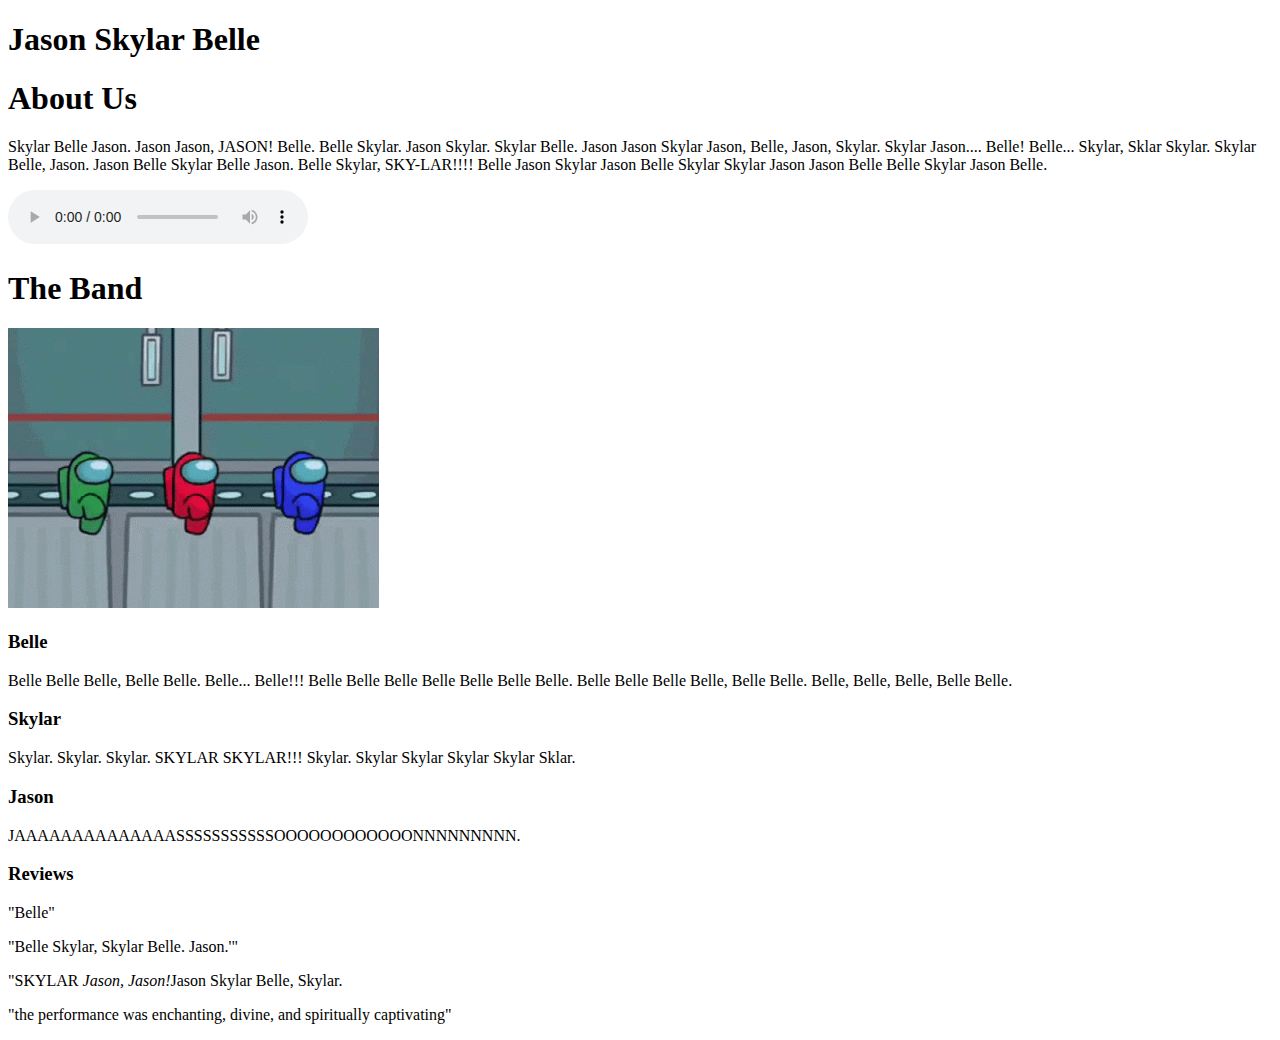
==== index.html @ 929b6a5f "amogus" ====
<!DOCTYPE html>
<html>
<head>
  <title>Band Website</title>
  <link rel="stylesheet" type="text/css" href="style.css">
</head>
  <header>
      <h1> Jason Skylar Belle </h1>
  </header>
<meta charset="utf-8">
<body>
  <h1>About Us</h1>
  <p> Skylar Belle Jason. Jason Jason, JASON! Belle. Belle Skylar. Jason Skylar. Skylar Belle. Jason Jason Skylar Jason, Belle, Jason, Skylar. Skylar Jason.... Belle! Belle... 
    Skylar, Sklar Skylar. Skylar Belle, Jason. Jason Belle Skylar Belle Jason. Belle Skylar, SKY-LAR!!!! Belle Jason Skylar Jason Belle Skylar Skylar Jason Jason Belle Belle Skylar Jason Belle.</b>
  </p>
  <p>
  <audio src="Wonderwall.mp3" controls>
  </p>
<h1>The Band</h1>
<img src="amogus.gif" alt="The Band">
<h3>Belle</h3>
<p>Belle Belle Belle, Belle Belle. Belle... Belle!!! Belle Belle Belle Belle Belle Belle Belle. Belle Belle Belle Belle, Belle Belle. Belle, Belle, Belle, Belle Belle. 
</p>
    <h3>Skylar</h3>
    <p>Skylar. Skylar. Skylar. SKYLAR SKYLAR!!! Skylar. Skylar Skylar Skylar Skylar Sklar. </p>

    <h3>Jason</h3>
      <p> JAAAAAAAAAAAAAASSSSSSSSSSSOOOOOOOOOOOONNNNNNNNN.
    </p>

      <h3>Reviews</h3>
      <p>"Belle"</p>
      <p>"Belle Skylar, Skylar Belle. Jason.'"</p>
      <p>"SKYLAR <i>Jason, Jason!</i>Jason Skylar
          Belle, Skylar.</p>
      <p>"the performance was enchanting, divine, and spiritually captivating"</p>

</body>
</html>
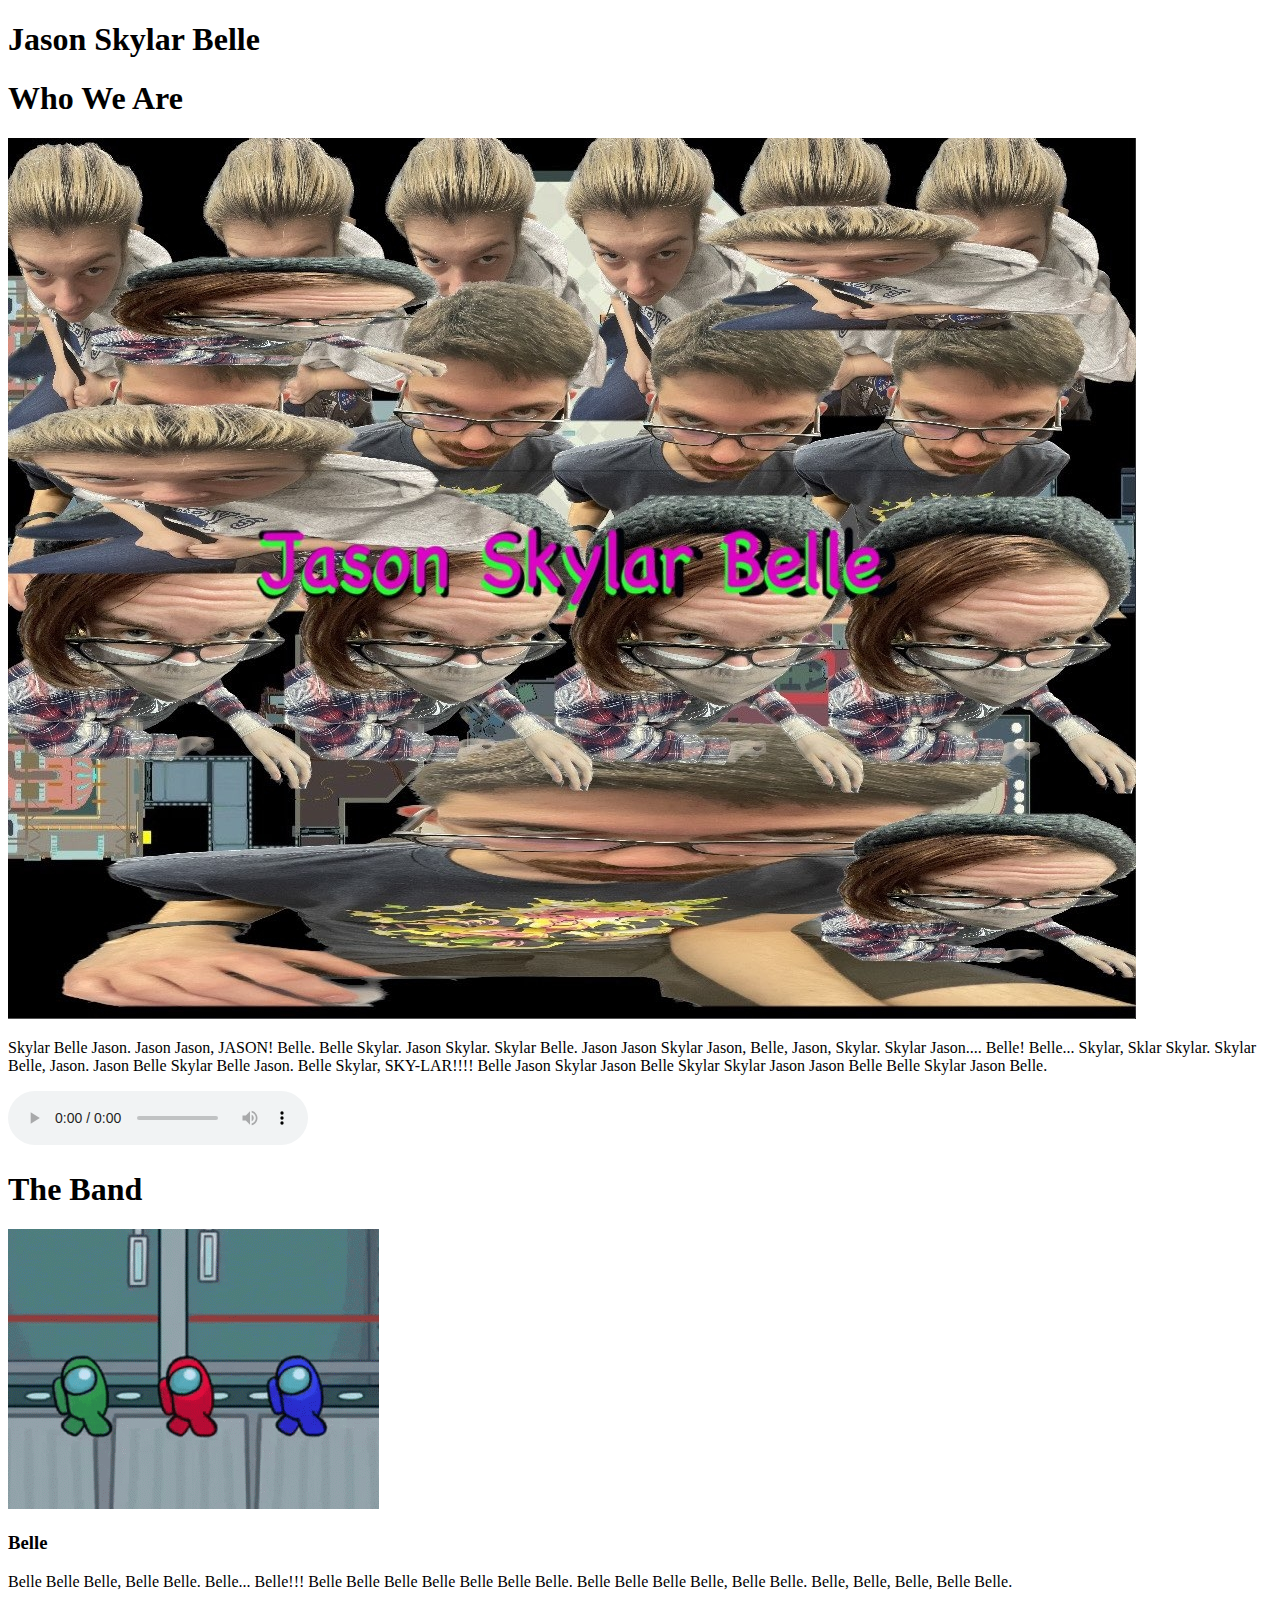
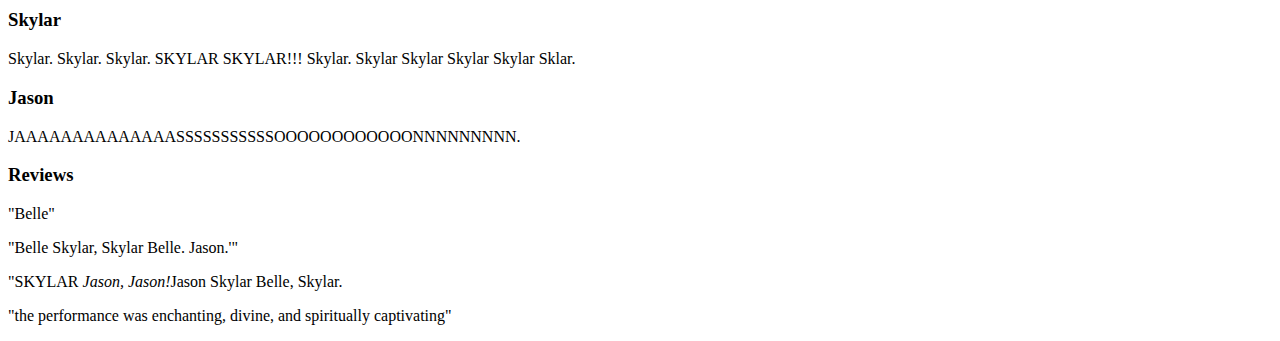
==== commit 1a3ca60c: "jason skylar belle" ====
--- a/index.html
+++ b/index.html
@@ -9,7 +9,8 @@
   </header>
 <meta charset="utf-8">
 <body>
-  <h1>About Us</h1>
+  <h1>Who We Are</h1>
+  <img src="Jason Skylar Belle.jpg" alt="JSB">
   <p> Skylar Belle Jason. Jason Jason, JASON! Belle. Belle Skylar. Jason Skylar. Skylar Belle. Jason Jason Skylar Jason, Belle, Jason, Skylar. Skylar Jason.... Belle! Belle... 
     Skylar, Sklar Skylar. Skylar Belle, Jason. Jason Belle Skylar Belle Jason. Belle Skylar, SKY-LAR!!!! Belle Jason Skylar Jason Belle Skylar Skylar Jason Jason Belle Belle Skylar Jason Belle.</b>
   </p>
@@ -17,7 +18,7 @@
   <audio src="Wonderwall.mp3" controls>
   </p>
 <h1>The Band</h1>
-<img src="amogus.gif" alt="The Band">
+<img src="amogus.gif" alt="amogus">
 <h3>Belle</h3>
 <p>Belle Belle Belle, Belle Belle. Belle... Belle!!! Belle Belle Belle Belle Belle Belle Belle. Belle Belle Belle Belle, Belle Belle. Belle, Belle, Belle, Belle Belle. 
 </p>
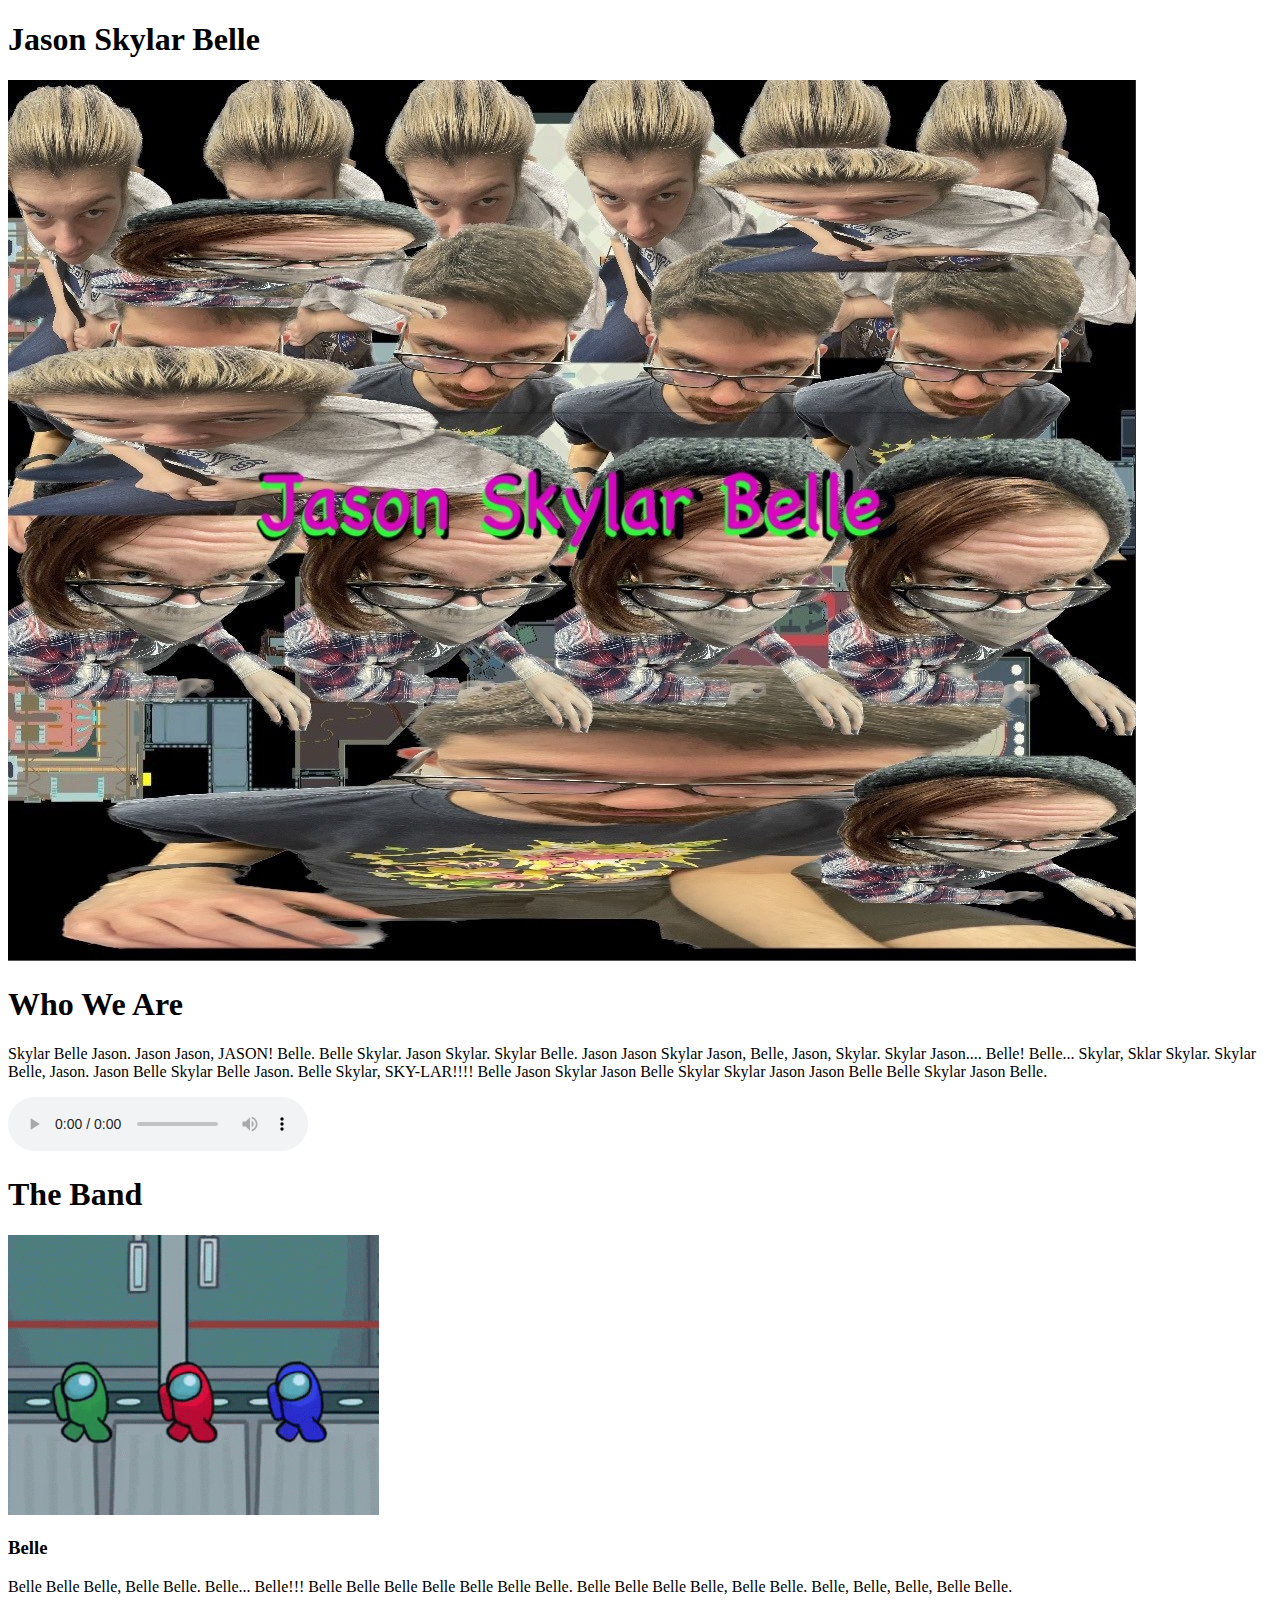
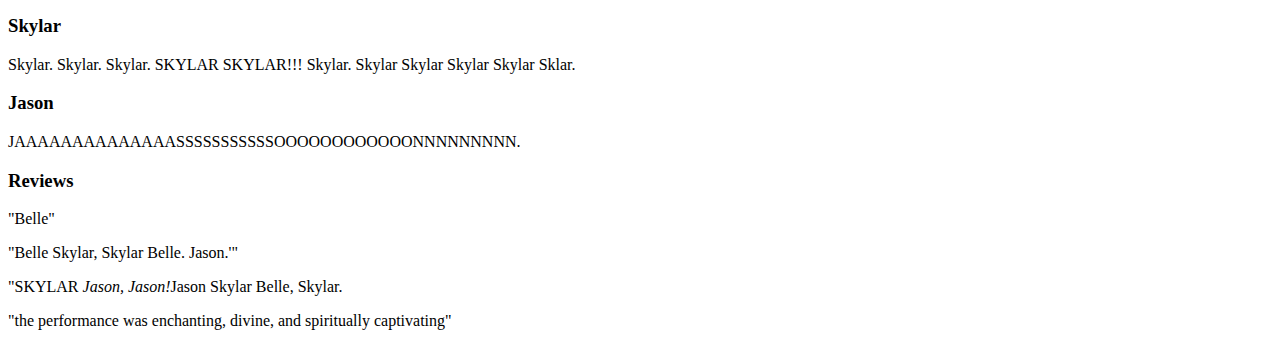
==== commit eb8625bc: "updated JSB" ====
--- a/index.html
+++ b/index.html
@@ -9,8 +9,8 @@
   </header>
 <meta charset="utf-8">
 <body>
+  <img src="Jason Skylar Belle.jpg" alt="JSB">
   <h1>Who We Are</h1>
-  <img src="Jason Skylar Belle.jpg" alt="JSB">
   <p> Skylar Belle Jason. Jason Jason, JASON! Belle. Belle Skylar. Jason Skylar. Skylar Belle. Jason Jason Skylar Jason, Belle, Jason, Skylar. Skylar Jason.... Belle! Belle... 
     Skylar, Sklar Skylar. Skylar Belle, Jason. Jason Belle Skylar Belle Jason. Belle Skylar, SKY-LAR!!!! Belle Jason Skylar Jason Belle Skylar Skylar Jason Jason Belle Belle Skylar Jason Belle.</b>
   </p>
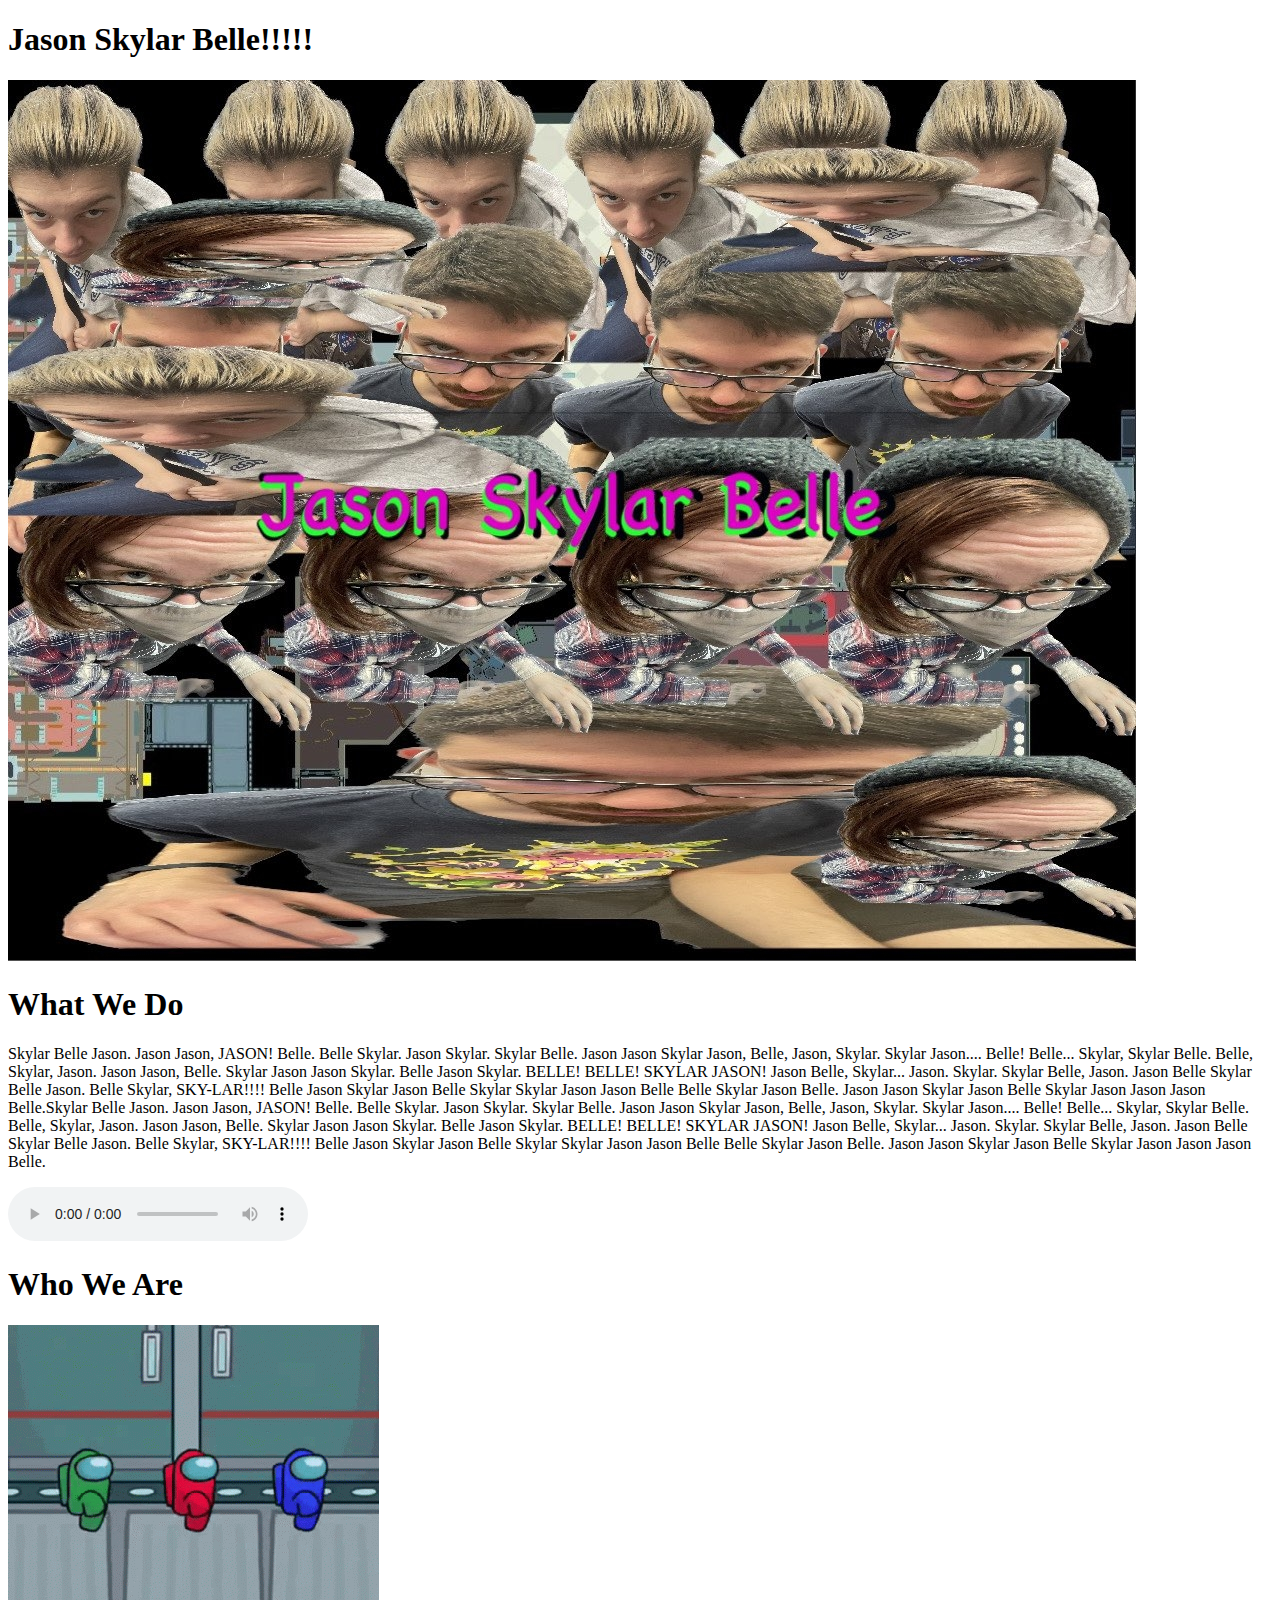
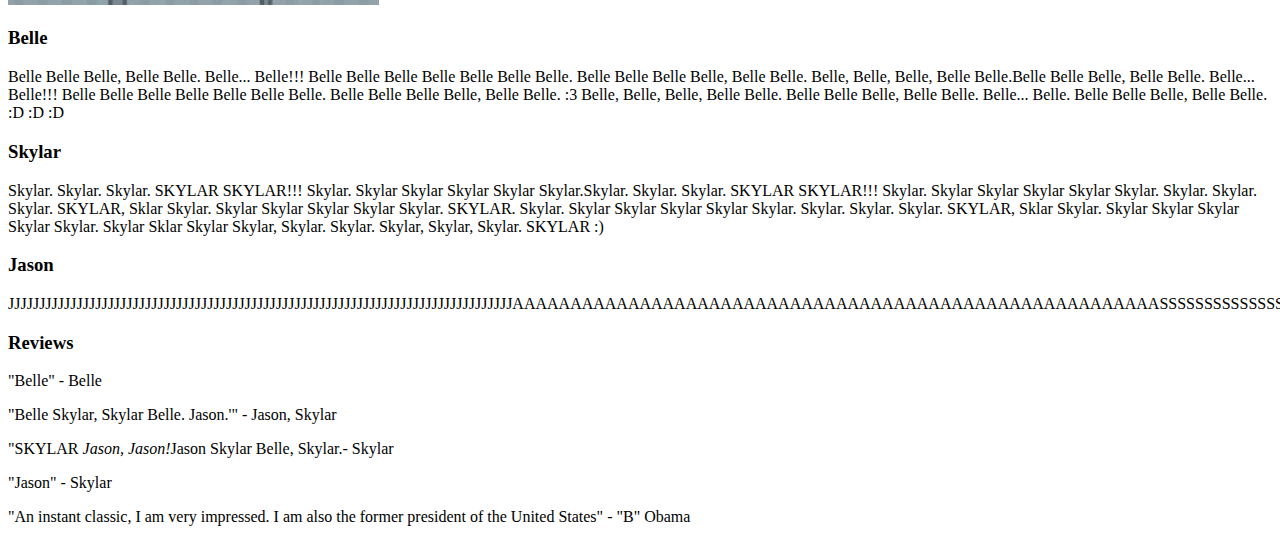
==== commit 498eb794: "belle" ====
--- a/index.html
+++ b/index.html
@@ -1,40 +1,62 @@
 <!DOCTYPE html>
 <html>
 <head>
-  <title>Band Website</title>
+  <title>JASONSKYLARBELLE</title>
   <link rel="stylesheet" type="text/css" href="style.css">
 </head>
   <header>
-      <h1> Jason Skylar Belle </h1>
+      <h1> Jason Skylar Belle!!!!! </h1>
   </header>
 <meta charset="utf-8">
 <body>
   <img src="Jason Skylar Belle.jpg" alt="JSB">
-  <h1>Who We Are</h1>
-  <p> Skylar Belle Jason. Jason Jason, JASON! Belle. Belle Skylar. Jason Skylar. Skylar Belle. Jason Jason Skylar Jason, Belle, Jason, Skylar. Skylar Jason.... Belle! Belle... 
-    Skylar, Sklar Skylar. Skylar Belle, Jason. Jason Belle Skylar Belle Jason. Belle Skylar, SKY-LAR!!!! Belle Jason Skylar Jason Belle Skylar Skylar Jason Jason Belle Belle Skylar Jason Belle.</b>
+  <h1>What We Do</h1>
+  <p> Skylar Belle Jason. Jason Jason, JASON! Belle. Belle Skylar. Jason Skylar. Skylar Belle. 
+        Jason Jason Skylar Jason, Belle, Jason, Skylar. Skylar Jason.... Belle! Belle... 
+        Skylar, Skylar Belle. Belle, Skylar, Jason. Jason Jason, Belle. Skylar Jason Jason Skylar. 
+        Belle Jason Skylar. BELLE! BELLE! SKYLAR JASON! Jason Belle, Skylar... Jason. Skylar. 
+        Skylar Belle, Jason. Jason Belle Skylar Belle Jason. Belle Skylar, SKY-LAR!!!! 
+    Belle Jason Skylar Jason Belle Skylar Skylar Jason Jason Belle Belle Skylar Jason Belle.
+    Jason Jason Skylar Jason Belle Skylar Jason Jason Jason Belle.Skylar Belle Jason. 
+    Jason Jason, JASON! Belle. Belle Skylar. Jason Skylar. Skylar Belle. 
+    Jason Jason Skylar Jason, Belle, Jason, Skylar. Skylar Jason.... Belle! Belle... 
+    Skylar, Skylar Belle. Belle, Skylar, Jason. Jason Jason, Belle. Skylar Jason Jason Skylar. 
+    Belle Jason Skylar. BELLE! BELLE! SKYLAR JASON! Jason Belle, Skylar... Jason. Skylar. 
+    Skylar Belle, Jason. Jason Belle Skylar Belle Jason. Belle Skylar, SKY-LAR!!!! 
+    Belle Jason Skylar Jason Belle Skylar Skylar Jason Jason Belle Belle Skylar Jason Belle.
+    Jason Jason Skylar Jason Belle Skylar Jason Jason Jason Belle.
+  </b>
   </p>
   <p>
   <audio src="Wonderwall.mp3" controls>
   </p>
-<h1>The Band</h1>
+<h1>Who We Are</h1>
 <img src="amogus.gif" alt="amogus">
 <h3>Belle</h3>
-<p>Belle Belle Belle, Belle Belle. Belle... Belle!!! Belle Belle Belle Belle Belle Belle Belle. Belle Belle Belle Belle, Belle Belle. Belle, Belle, Belle, Belle Belle. 
-</p>
+<p>Belle Belle Belle, Belle Belle. Belle... Belle!!! Belle Belle Belle Belle Belle Belle Belle. Belle Belle Belle Belle, Belle Belle. 
+  Belle, Belle, Belle, Belle Belle.Belle Belle Belle, Belle Belle. Belle... Belle!!! 
+  Belle Belle Belle Belle Belle Belle Belle. Belle Belle Belle Belle, Belle Belle. :3
+  Belle, Belle, Belle, Belle Belle. Belle Belle Belle, Belle Belle. Belle... Belle. Belle Belle Belle, Belle Belle. :D :D :D
+</p> 
+
     <h3>Skylar</h3>
-    <p>Skylar. Skylar. Skylar. SKYLAR SKYLAR!!! Skylar. Skylar Skylar Skylar Skylar Sklar. </p>
+    <p>Skylar. Skylar. Skylar. SKYLAR SKYLAR!!! Skylar. Skylar Skylar Skylar Skylar Skylar.Skylar. 
+      Skylar. Skylar. SKYLAR SKYLAR!!! Skylar. Skylar Skylar Skylar Skylar Skylar. 
+Skylar. Skylar. Skylar. SKYLAR, Sklar Skylar. Skylar Skylar Skylar Skylar Skylar. SKYLAR. Skylar. Skylar Skylar Skylar Skylar Skylar. 
+Skylar. Skylar. Skylar. SKYLAR, Sklar Skylar. Skylar Skylar Skylar Skylar Skylar.
+      Skylar Sklar Skylar Skylar, Skylar. Skylar. Skylar, Skylar, Skylar. SKYLAR :)</p>
 
     <h3>Jason</h3>
-      <p> JAAAAAAAAAAAAAASSSSSSSSSSSOOOOOOOOOOOONNNNNNNNN.
+      <p> [base64].
     </p>
 
       <h3>Reviews</h3>
-      <p>"Belle"</p>
-      <p>"Belle Skylar, Skylar Belle. Jason.'"</p>
+      <p>"Belle" - Belle </p>
+      <p>"Belle Skylar, Skylar Belle. Jason.'" - Jason, Skylar </p>
       <p>"SKYLAR <i>Jason, Jason!</i>Jason Skylar
-          Belle, Skylar.</p>
-      <p>"the performance was enchanting, divine, and spiritually captivating"</p>
+          Belle, Skylar.- Skylar</p>
+       <p>"Jason" - Skylar </p>
+      <p>"An instant classic, I am very impressed. I am also the former president of the United States" - "B" Obama </p>
 
 </body>
 </html>
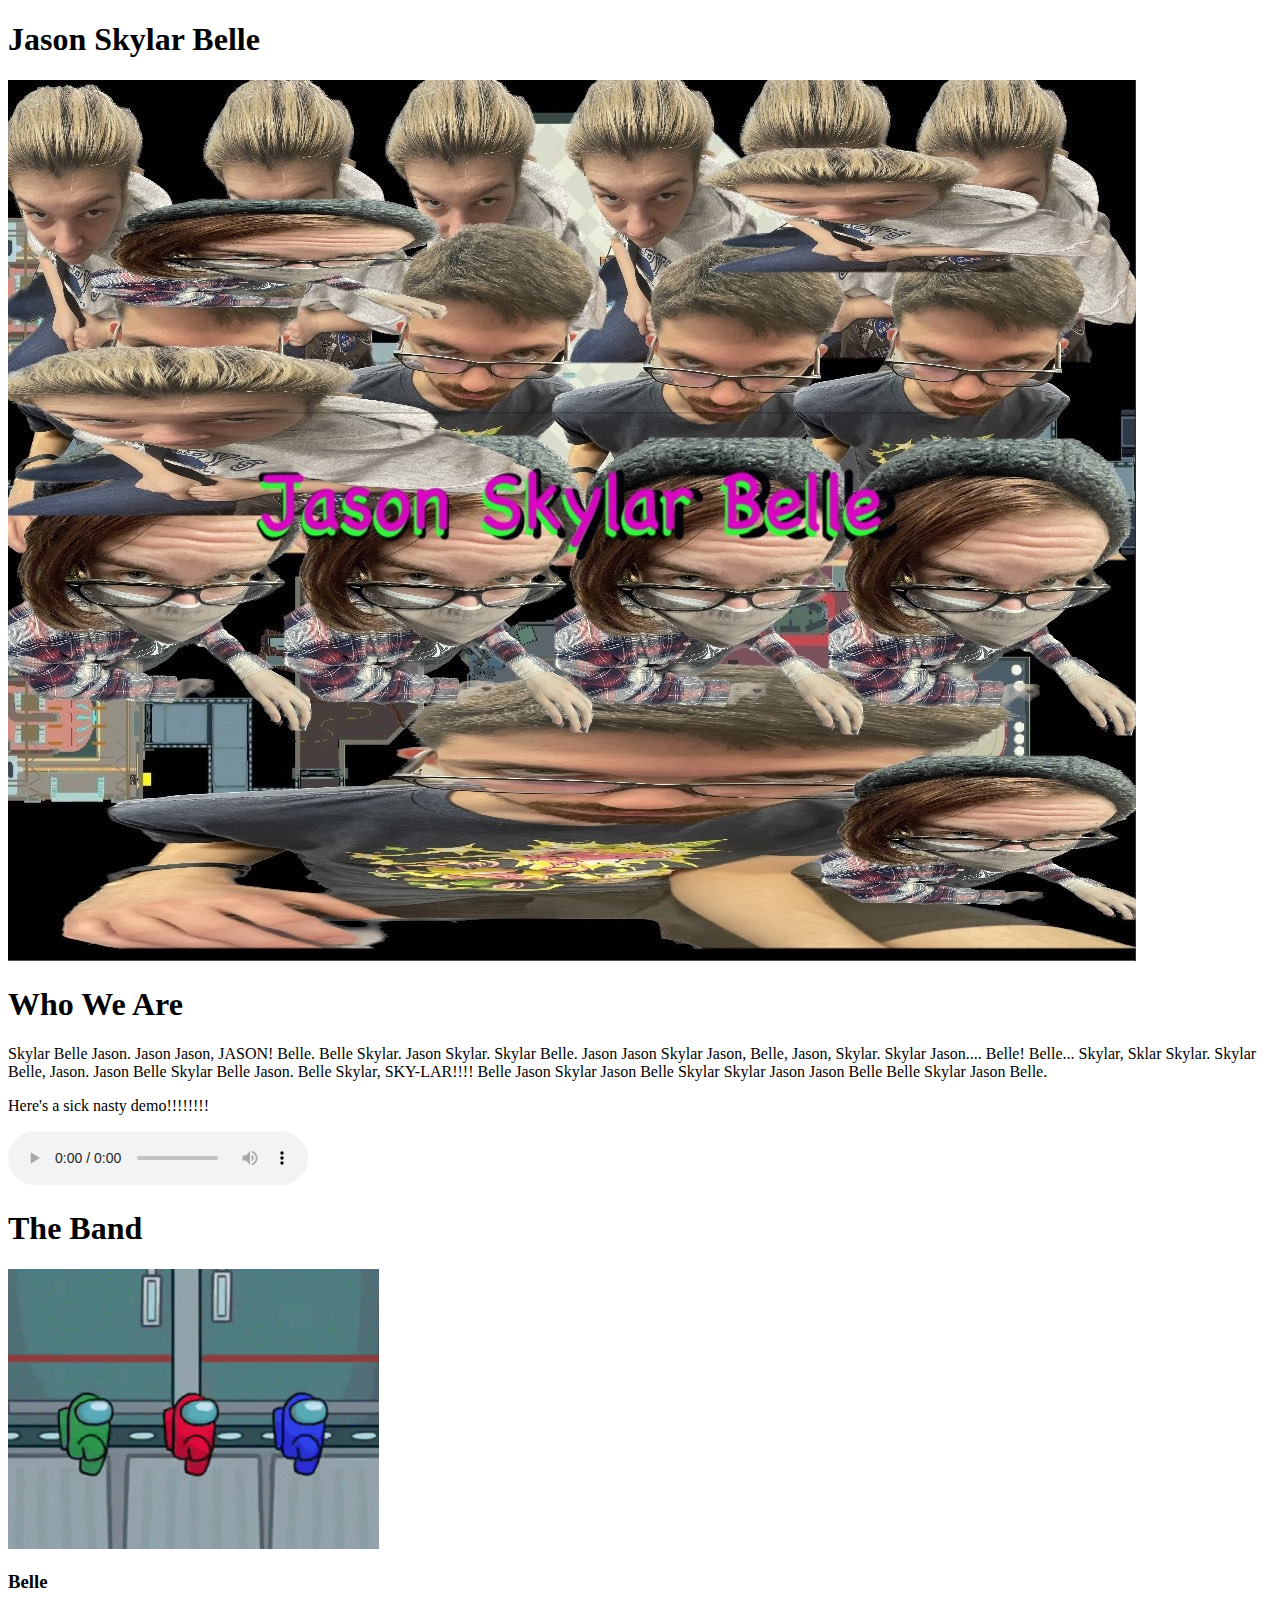
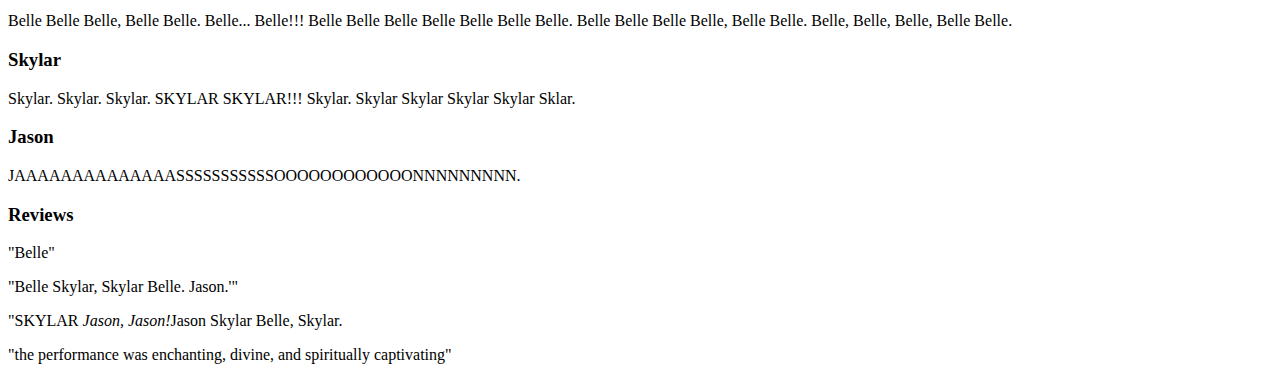
==== commit e6ebed85: "implemented the among us rickroll" ====
--- a/index.html
+++ b/index.html
@@ -1,62 +1,42 @@
 <!DOCTYPE html>
 <html>
 <head>
-  <title>JASONSKYLARBELLE</title>
+  <title>Band Website</title>
   <link rel="stylesheet" type="text/css" href="style.css">
 </head>
   <header>
-      <h1> Jason Skylar Belle!!!!! </h1>
+      <h1> Jason Skylar Belle </h1>
   </header>
 <meta charset="utf-8">
 <body>
   <img src="Jason Skylar Belle.jpg" alt="JSB">
-  <h1>What We Do</h1>
-  <p> Skylar Belle Jason. Jason Jason, JASON! Belle. Belle Skylar. Jason Skylar. Skylar Belle. 
-        Jason Jason Skylar Jason, Belle, Jason, Skylar. Skylar Jason.... Belle! Belle... 
-        Skylar, Skylar Belle. Belle, Skylar, Jason. Jason Jason, Belle. Skylar Jason Jason Skylar. 
-        Belle Jason Skylar. BELLE! BELLE! SKYLAR JASON! Jason Belle, Skylar... Jason. Skylar. 
-        Skylar Belle, Jason. Jason Belle Skylar Belle Jason. Belle Skylar, SKY-LAR!!!! 
-    Belle Jason Skylar Jason Belle Skylar Skylar Jason Jason Belle Belle Skylar Jason Belle.
-    Jason Jason Skylar Jason Belle Skylar Jason Jason Jason Belle.Skylar Belle Jason. 
-    Jason Jason, JASON! Belle. Belle Skylar. Jason Skylar. Skylar Belle. 
-    Jason Jason Skylar Jason, Belle, Jason, Skylar. Skylar Jason.... Belle! Belle... 
-    Skylar, Skylar Belle. Belle, Skylar, Jason. Jason Jason, Belle. Skylar Jason Jason Skylar. 
-    Belle Jason Skylar. BELLE! BELLE! SKYLAR JASON! Jason Belle, Skylar... Jason. Skylar. 
-    Skylar Belle, Jason. Jason Belle Skylar Belle Jason. Belle Skylar, SKY-LAR!!!! 
-    Belle Jason Skylar Jason Belle Skylar Skylar Jason Jason Belle Belle Skylar Jason Belle.
-    Jason Jason Skylar Jason Belle Skylar Jason Jason Jason Belle.
-  </b>
+  <h1>Who We Are</h1>
+  <p> Skylar Belle Jason. Jason Jason, JASON! Belle. Belle Skylar. Jason Skylar. Skylar Belle. Jason Jason Skylar Jason, Belle, Jason, Skylar. Skylar Jason.... Belle! Belle... 
+    Skylar, Sklar Skylar. Skylar Belle, Jason. Jason Belle Skylar Belle Jason. Belle Skylar, SKY-LAR!!!! Belle Jason Skylar Jason Belle Skylar Skylar Jason Jason Belle Belle Skylar Jason Belle.</b>
+  </p>
+  <p> Here's a sick nasty demo!!!!!!!!
   </p>
   <p>
-  <audio src="Wonderwall.mp3" controls>
+  <audio src="never gonna give you up but it's among us.wav" controls>
   </p>
-<h1>Who We Are</h1>
+<h1>The Band</h1>
 <img src="amogus.gif" alt="amogus">
 <h3>Belle</h3>
-<p>Belle Belle Belle, Belle Belle. Belle... Belle!!! Belle Belle Belle Belle Belle Belle Belle. Belle Belle Belle Belle, Belle Belle. 
-  Belle, Belle, Belle, Belle Belle.Belle Belle Belle, Belle Belle. Belle... Belle!!! 
-  Belle Belle Belle Belle Belle Belle Belle. Belle Belle Belle Belle, Belle Belle. :3
-  Belle, Belle, Belle, Belle Belle. Belle Belle Belle, Belle Belle. Belle... Belle. Belle Belle Belle, Belle Belle. :D :D :D
-</p> 
-
+<p>Belle Belle Belle, Belle Belle. Belle... Belle!!! Belle Belle Belle Belle Belle Belle Belle. Belle Belle Belle Belle, Belle Belle. Belle, Belle, Belle, Belle Belle. 
+</p>
     <h3>Skylar</h3>
-    <p>Skylar. Skylar. Skylar. SKYLAR SKYLAR!!! Skylar. Skylar Skylar Skylar Skylar Skylar.Skylar. 
-      Skylar. Skylar. SKYLAR SKYLAR!!! Skylar. Skylar Skylar Skylar Skylar Skylar. 
-Skylar. Skylar. Skylar. SKYLAR, Sklar Skylar. Skylar Skylar Skylar Skylar Skylar. SKYLAR. Skylar. Skylar Skylar Skylar Skylar Skylar. 
-Skylar. Skylar. Skylar. SKYLAR, Sklar Skylar. Skylar Skylar Skylar Skylar Skylar.
-      Skylar Sklar Skylar Skylar, Skylar. Skylar. Skylar, Skylar, Skylar. SKYLAR :)</p>
+    <p>Skylar. Skylar. Skylar. SKYLAR SKYLAR!!! Skylar. Skylar Skylar Skylar Skylar Sklar. </p>
 
     <h3>Jason</h3>
-      <p> [base64].
+      <p> JAAAAAAAAAAAAAASSSSSSSSSSSOOOOOOOOOOOONNNNNNNNN.
     </p>
 
       <h3>Reviews</h3>
-      <p>"Belle" - Belle </p>
-      <p>"Belle Skylar, Skylar Belle. Jason.'" - Jason, Skylar </p>
+      <p>"Belle"</p>
+      <p>"Belle Skylar, Skylar Belle. Jason.'"</p>
       <p>"SKYLAR <i>Jason, Jason!</i>Jason Skylar
-          Belle, Skylar.- Skylar</p>
-       <p>"Jason" - Skylar </p>
-      <p>"An instant classic, I am very impressed. I am also the former president of the United States" - "B" Obama </p>
+          Belle, Skylar.</p>
+      <p>"the performance was enchanting, divine, and spiritually captivating"</p>
 
 </body>
 </html>
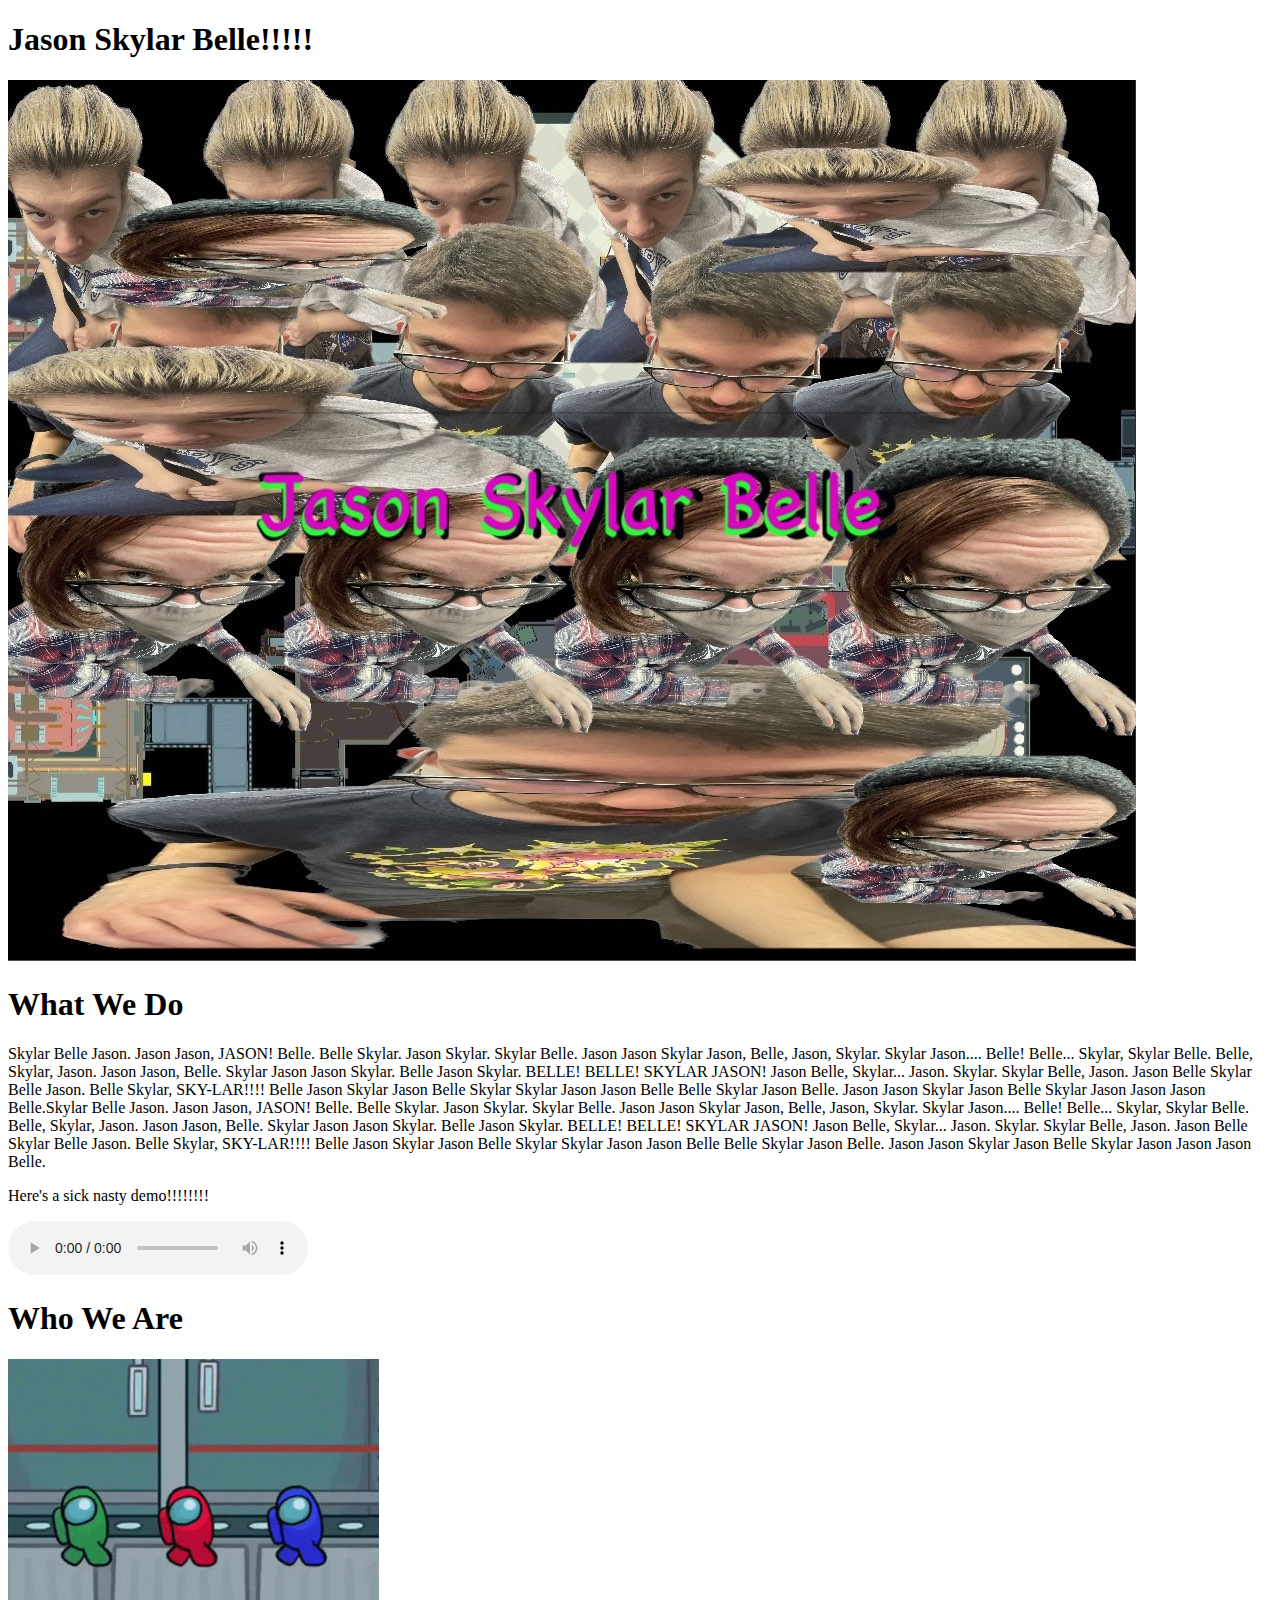
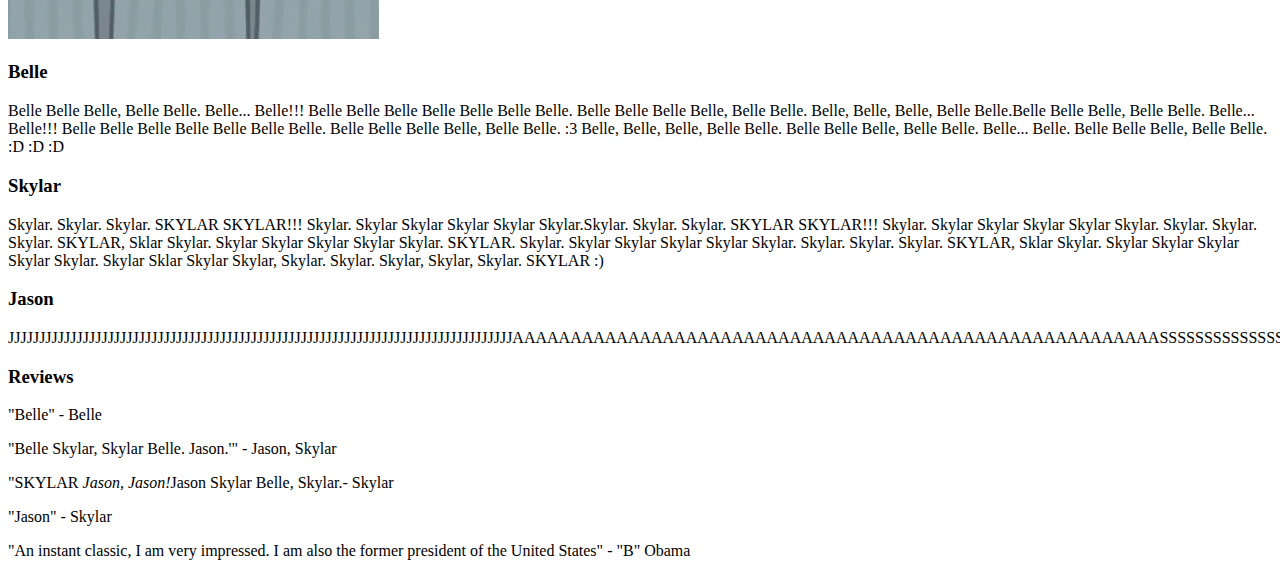
==== commit 6e8b60ef: "Merge pull request #3 from bellacaprino/audio-implementation" ====
--- a/index.html
+++ b/index.html
@@ -1,42 +1,64 @@
 <!DOCTYPE html>
 <html>
 <head>
-  <title>Band Website</title>
+  <title>JASONSKYLARBELLE</title>
   <link rel="stylesheet" type="text/css" href="style.css">
 </head>
   <header>
-      <h1> Jason Skylar Belle </h1>
+      <h1> Jason Skylar Belle!!!!! </h1>
   </header>
 <meta charset="utf-8">
 <body>
   <img src="Jason Skylar Belle.jpg" alt="JSB">
-  <h1>Who We Are</h1>
-  <p> Skylar Belle Jason. Jason Jason, JASON! Belle. Belle Skylar. Jason Skylar. Skylar Belle. Jason Jason Skylar Jason, Belle, Jason, Skylar. Skylar Jason.... Belle! Belle... 
-    Skylar, Sklar Skylar. Skylar Belle, Jason. Jason Belle Skylar Belle Jason. Belle Skylar, SKY-LAR!!!! Belle Jason Skylar Jason Belle Skylar Skylar Jason Jason Belle Belle Skylar Jason Belle.</b>
+  <h1>What We Do</h1>
+  <p> Skylar Belle Jason. Jason Jason, JASON! Belle. Belle Skylar. Jason Skylar. Skylar Belle. 
+        Jason Jason Skylar Jason, Belle, Jason, Skylar. Skylar Jason.... Belle! Belle... 
+        Skylar, Skylar Belle. Belle, Skylar, Jason. Jason Jason, Belle. Skylar Jason Jason Skylar. 
+        Belle Jason Skylar. BELLE! BELLE! SKYLAR JASON! Jason Belle, Skylar... Jason. Skylar. 
+        Skylar Belle, Jason. Jason Belle Skylar Belle Jason. Belle Skylar, SKY-LAR!!!! 
+    Belle Jason Skylar Jason Belle Skylar Skylar Jason Jason Belle Belle Skylar Jason Belle.
+    Jason Jason Skylar Jason Belle Skylar Jason Jason Jason Belle.Skylar Belle Jason. 
+    Jason Jason, JASON! Belle. Belle Skylar. Jason Skylar. Skylar Belle. 
+    Jason Jason Skylar Jason, Belle, Jason, Skylar. Skylar Jason.... Belle! Belle... 
+    Skylar, Skylar Belle. Belle, Skylar, Jason. Jason Jason, Belle. Skylar Jason Jason Skylar. 
+    Belle Jason Skylar. BELLE! BELLE! SKYLAR JASON! Jason Belle, Skylar... Jason. Skylar. 
+    Skylar Belle, Jason. Jason Belle Skylar Belle Jason. Belle Skylar, SKY-LAR!!!! 
+    Belle Jason Skylar Jason Belle Skylar Skylar Jason Jason Belle Belle Skylar Jason Belle.
+    Jason Jason Skylar Jason Belle Skylar Jason Jason Jason Belle.
+  </b>
   </p>
   <p> Here's a sick nasty demo!!!!!!!!
   </p>
   <p>
   <audio src="never gonna give you up but it's among us.wav" controls>
   </p>
-<h1>The Band</h1>
+<h1>Who We Are</h1>
 <img src="amogus.gif" alt="amogus">
 <h3>Belle</h3>
-<p>Belle Belle Belle, Belle Belle. Belle... Belle!!! Belle Belle Belle Belle Belle Belle Belle. Belle Belle Belle Belle, Belle Belle. Belle, Belle, Belle, Belle Belle. 
-</p>
+<p>Belle Belle Belle, Belle Belle. Belle... Belle!!! Belle Belle Belle Belle Belle Belle Belle. Belle Belle Belle Belle, Belle Belle. 
+  Belle, Belle, Belle, Belle Belle.Belle Belle Belle, Belle Belle. Belle... Belle!!! 
+  Belle Belle Belle Belle Belle Belle Belle. Belle Belle Belle Belle, Belle Belle. :3
+  Belle, Belle, Belle, Belle Belle. Belle Belle Belle, Belle Belle. Belle... Belle. Belle Belle Belle, Belle Belle. :D :D :D
+</p> 
+
     <h3>Skylar</h3>
-    <p>Skylar. Skylar. Skylar. SKYLAR SKYLAR!!! Skylar. Skylar Skylar Skylar Skylar Sklar. </p>
+    <p>Skylar. Skylar. Skylar. SKYLAR SKYLAR!!! Skylar. Skylar Skylar Skylar Skylar Skylar.Skylar. 
+      Skylar. Skylar. SKYLAR SKYLAR!!! Skylar. Skylar Skylar Skylar Skylar Skylar. 
+Skylar. Skylar. Skylar. SKYLAR, Sklar Skylar. Skylar Skylar Skylar Skylar Skylar. SKYLAR. Skylar. Skylar Skylar Skylar Skylar Skylar. 
+Skylar. Skylar. Skylar. SKYLAR, Sklar Skylar. Skylar Skylar Skylar Skylar Skylar.
+      Skylar Sklar Skylar Skylar, Skylar. Skylar. Skylar, Skylar, Skylar. SKYLAR :)</p>
 
     <h3>Jason</h3>
-      <p> JAAAAAAAAAAAAAASSSSSSSSSSSOOOOOOOOOOOONNNNNNNNN.
+      <p> [base64].
     </p>
 
       <h3>Reviews</h3>
-      <p>"Belle"</p>
-      <p>"Belle Skylar, Skylar Belle. Jason.'"</p>
+      <p>"Belle" - Belle </p>
+      <p>"Belle Skylar, Skylar Belle. Jason.'" - Jason, Skylar </p>
       <p>"SKYLAR <i>Jason, Jason!</i>Jason Skylar
-          Belle, Skylar.</p>
-      <p>"the performance was enchanting, divine, and spiritually captivating"</p>
+          Belle, Skylar.- Skylar</p>
+       <p>"Jason" - Skylar </p>
+      <p>"An instant classic, I am very impressed. I am also the former president of the United States" - "B" Obama </p>
 
 </body>
 </html>
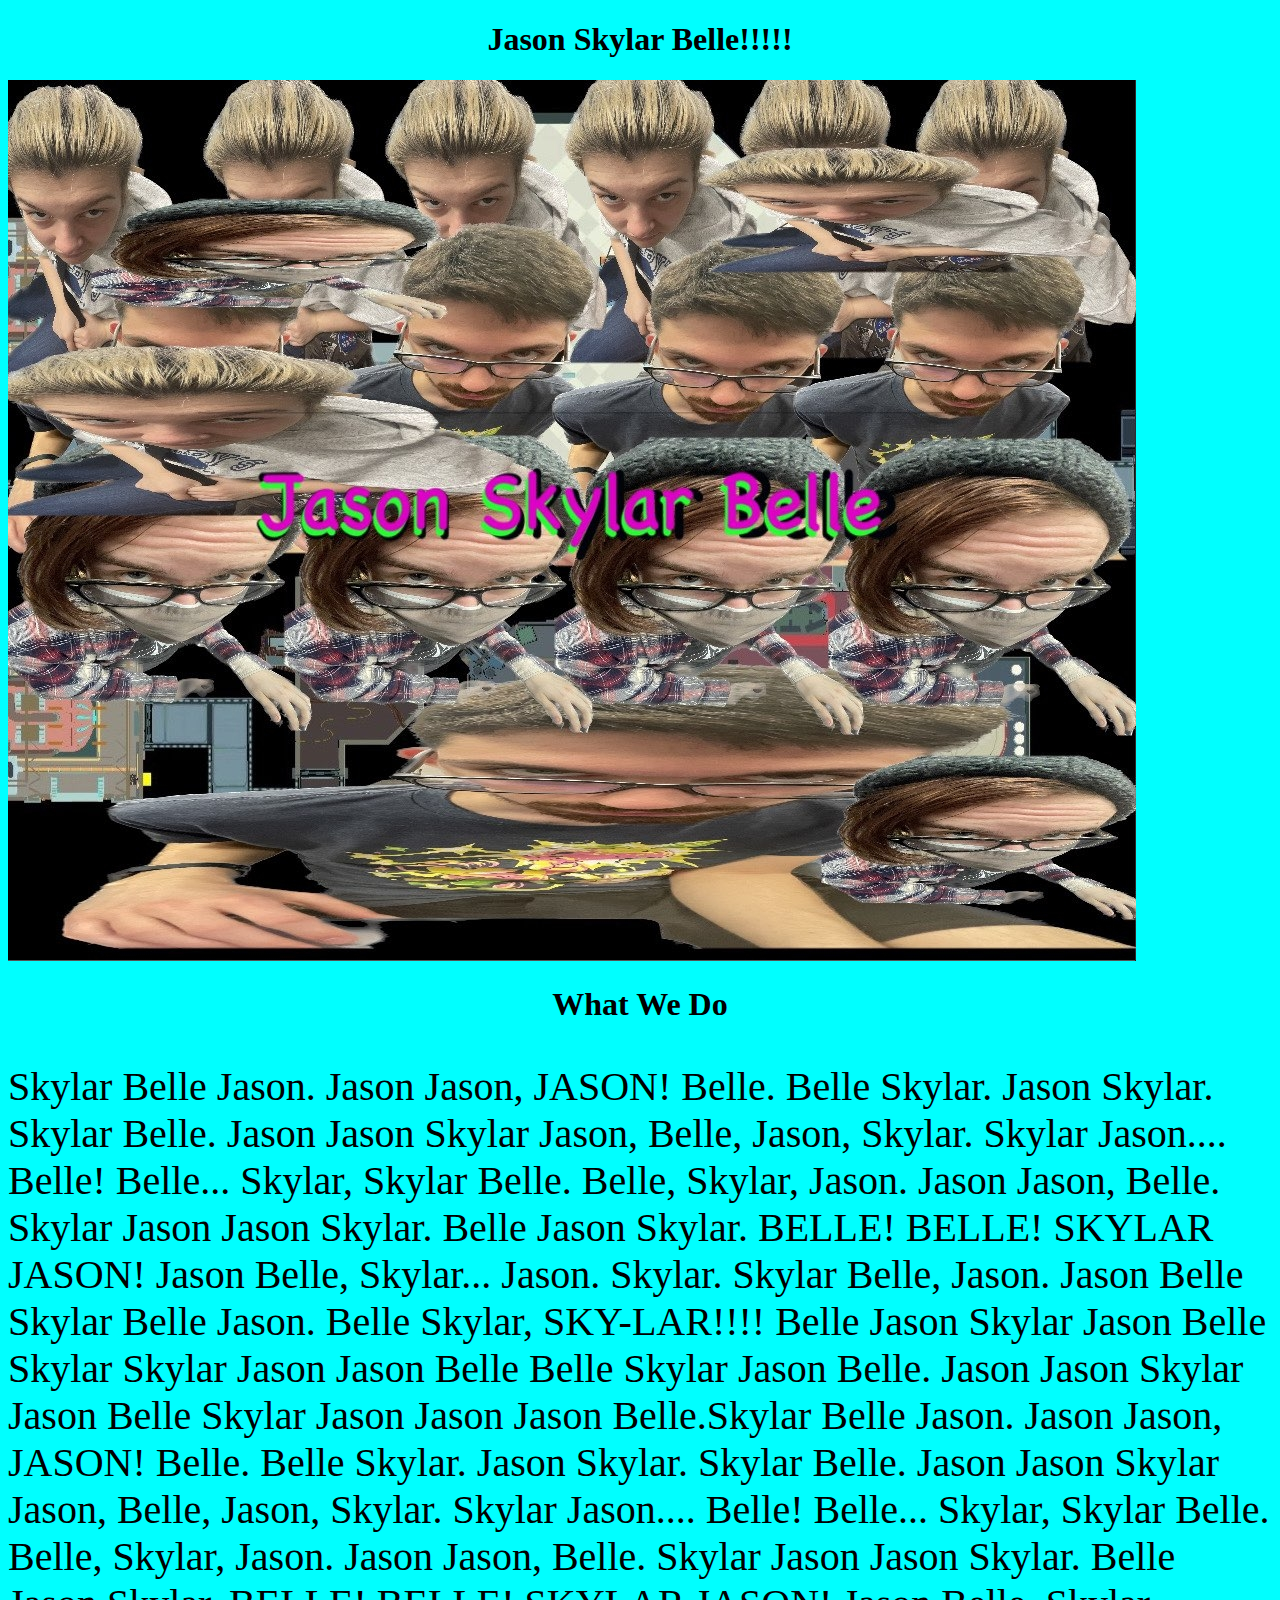
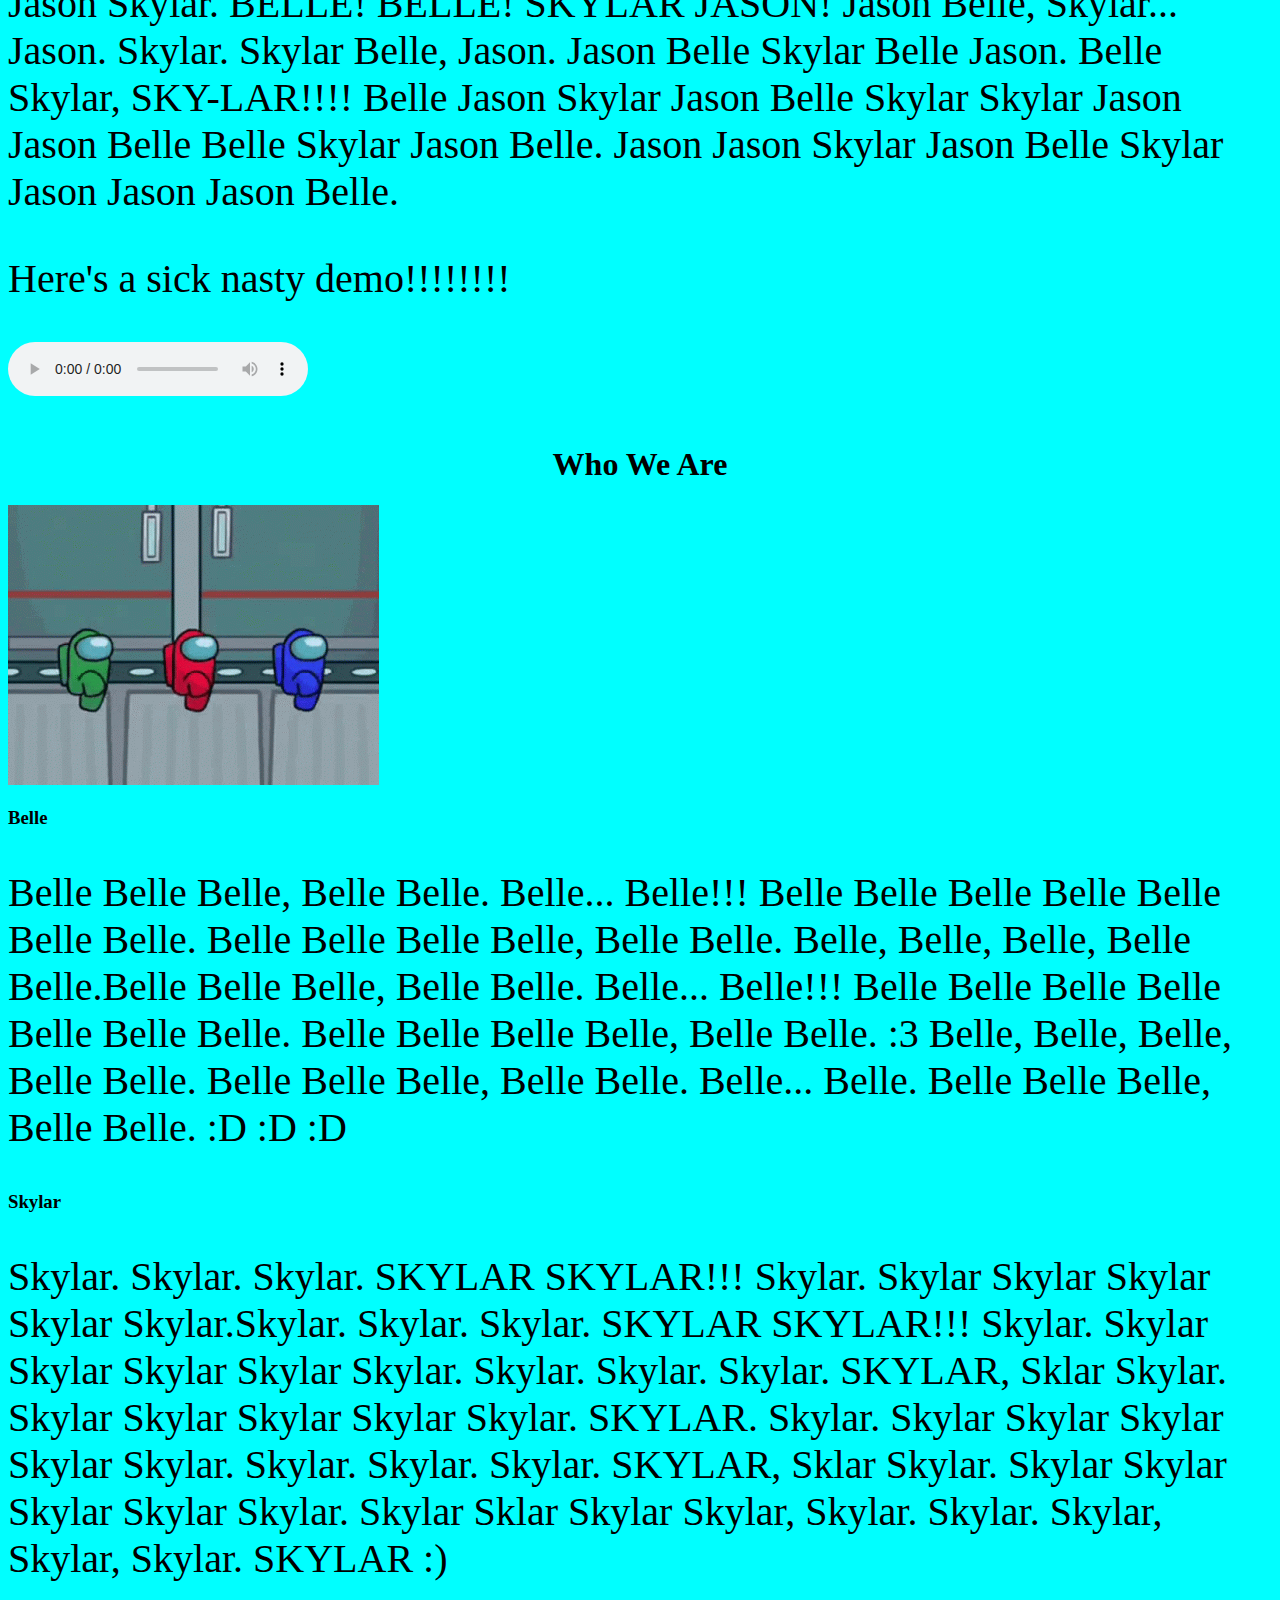
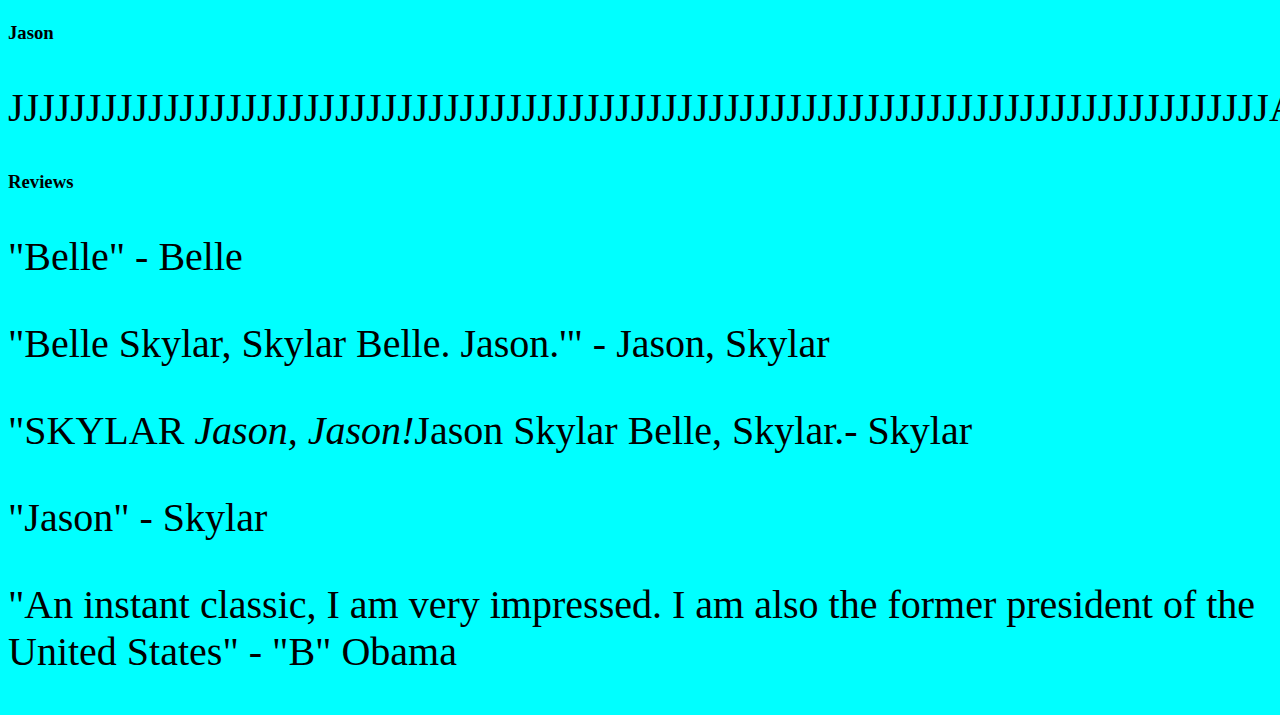
==== commit c4cd801d: "Update index.html" ====
--- a/index.html
+++ b/index.html
@@ -2,7 +2,7 @@
 <html>
 <head>
   <title>JASONSKYLARBELLE</title>
-  <link rel="stylesheet" type="text/css" href="style.css">
+  <link rel="stylesheet" type="text/css" href="styles.css">
 </head>
   <header>
       <h1> Jason Skylar Belle!!!!! </h1>
--- a/styles.css
+++ b/styles.css
@@ -0,0 +1,13 @@
+body {
+    background-color: Aqua;
+  }
+  
+  h1 {
+    color: black;
+    text-align: center;
+  }
+  
+  p {
+    font-family: verdana;
+    font-size: 40px;
+  }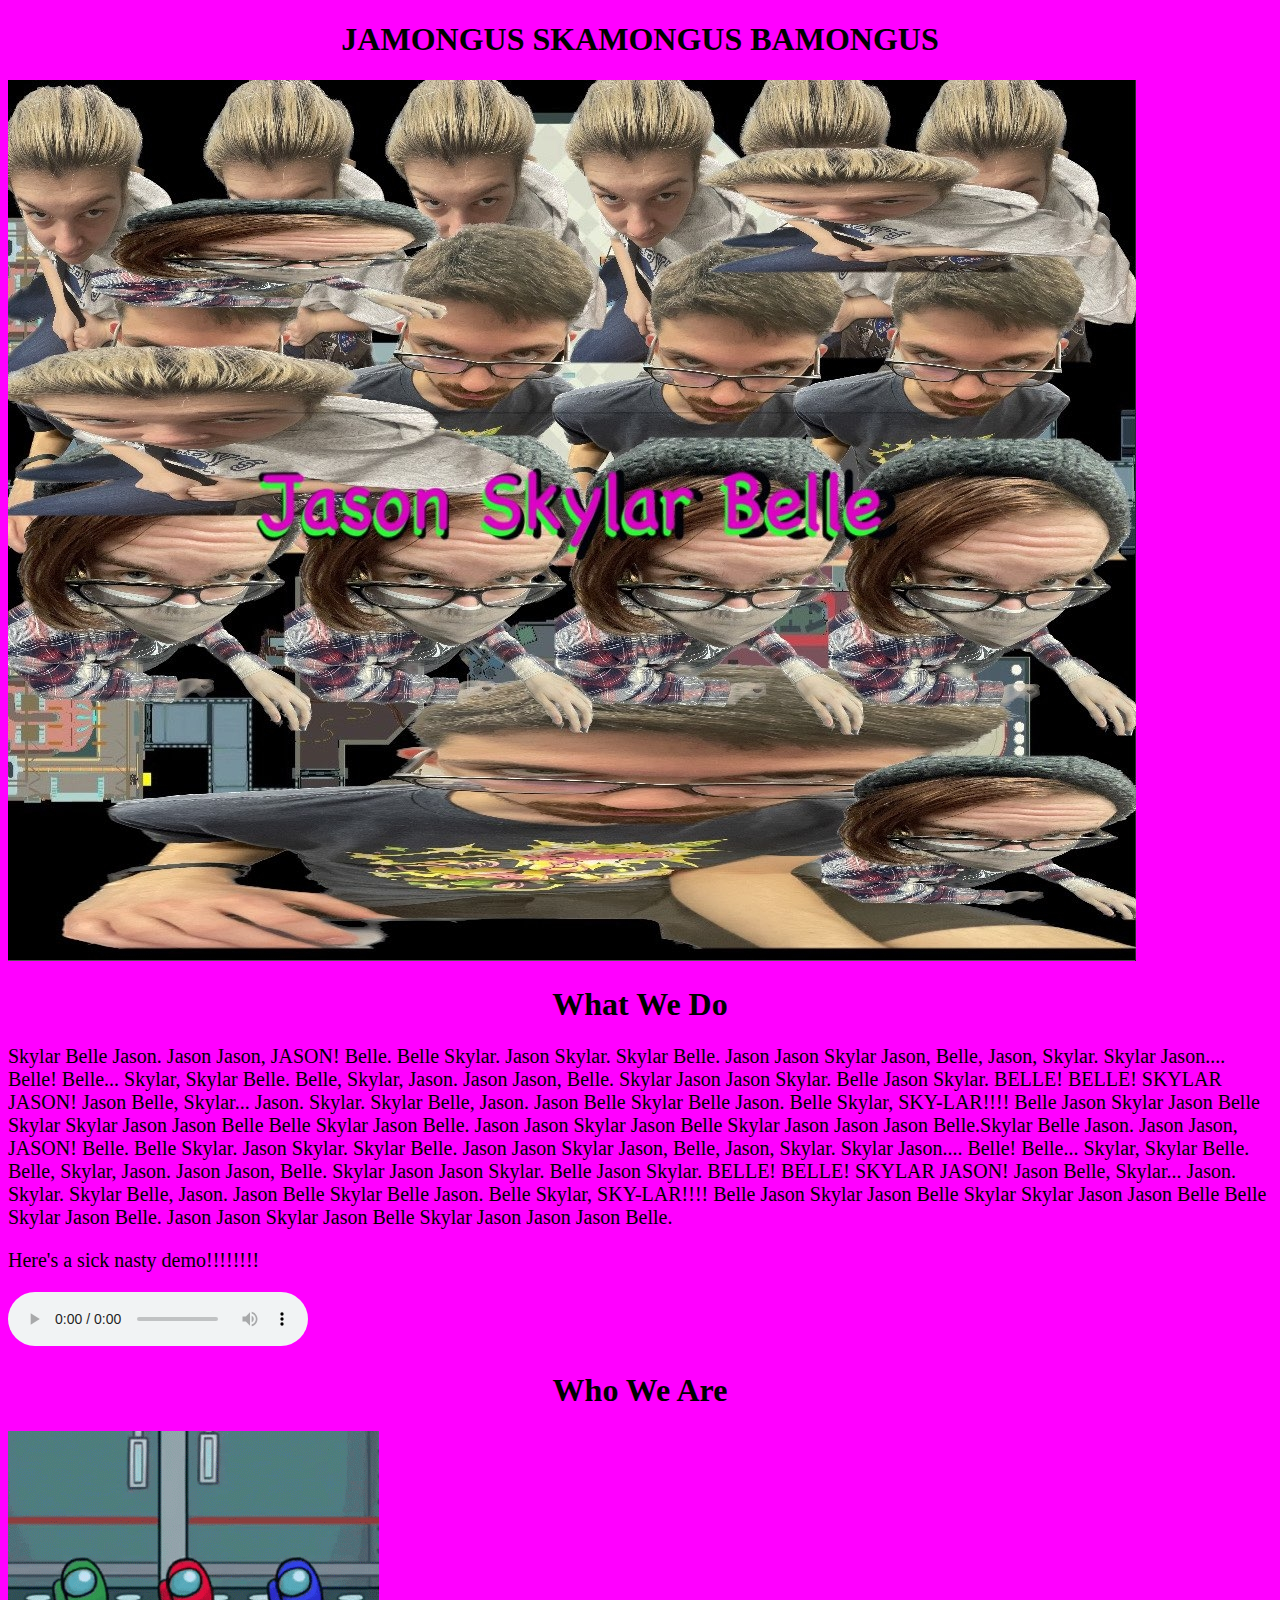
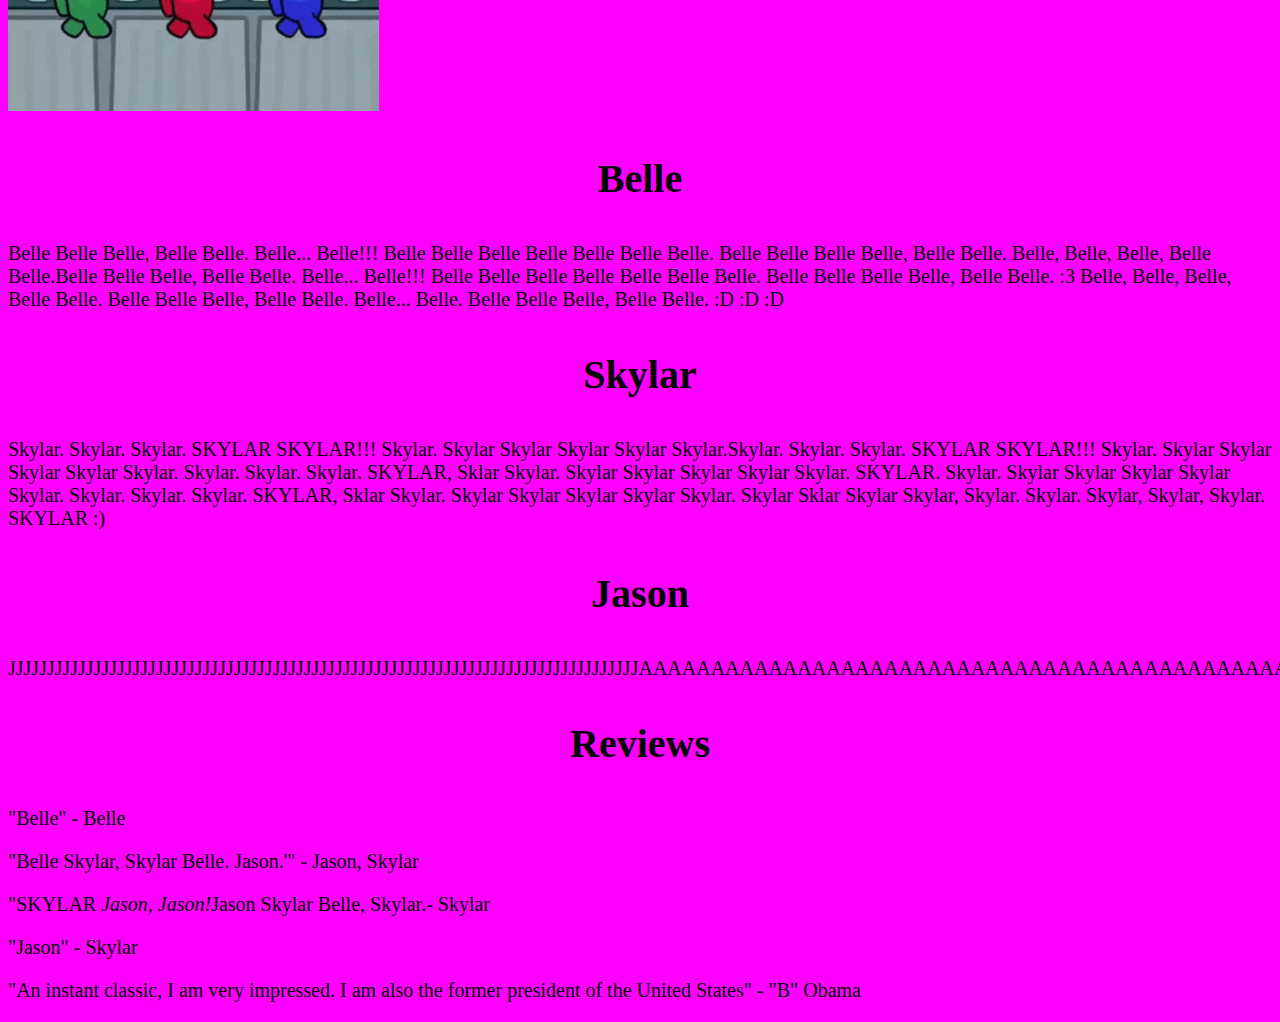
==== commit 12b78a0e: "Update index.html" ====
--- a/index.html
+++ b/index.html
@@ -5,7 +5,7 @@
   <link rel="stylesheet" type="text/css" href="styles.css">
 </head>
   <header>
-      <h1> Jason Skylar Belle!!!!! </h1>
+      <h1> JAMONGUS SKAMONGUS BAMONGUS </h1>
   </header>
 <meta charset="utf-8">
 <body>
--- a/styles.css
+++ b/styles.css
@@ -1,13 +1,18 @@
 body {
-    background-color: Aqua;
+    background-color: Magenta;
   }
   
   h1 {
     color: black;
     text-align: center;
+    font-size: 
   }
-  
+  h3 {
+    color: black;
+    text-align: center;
+    font-size: 40px;    
+  }
   p {
     font-family: verdana;
-    font-size: 40px;
-  }+    font-size: 20px;
+  }
